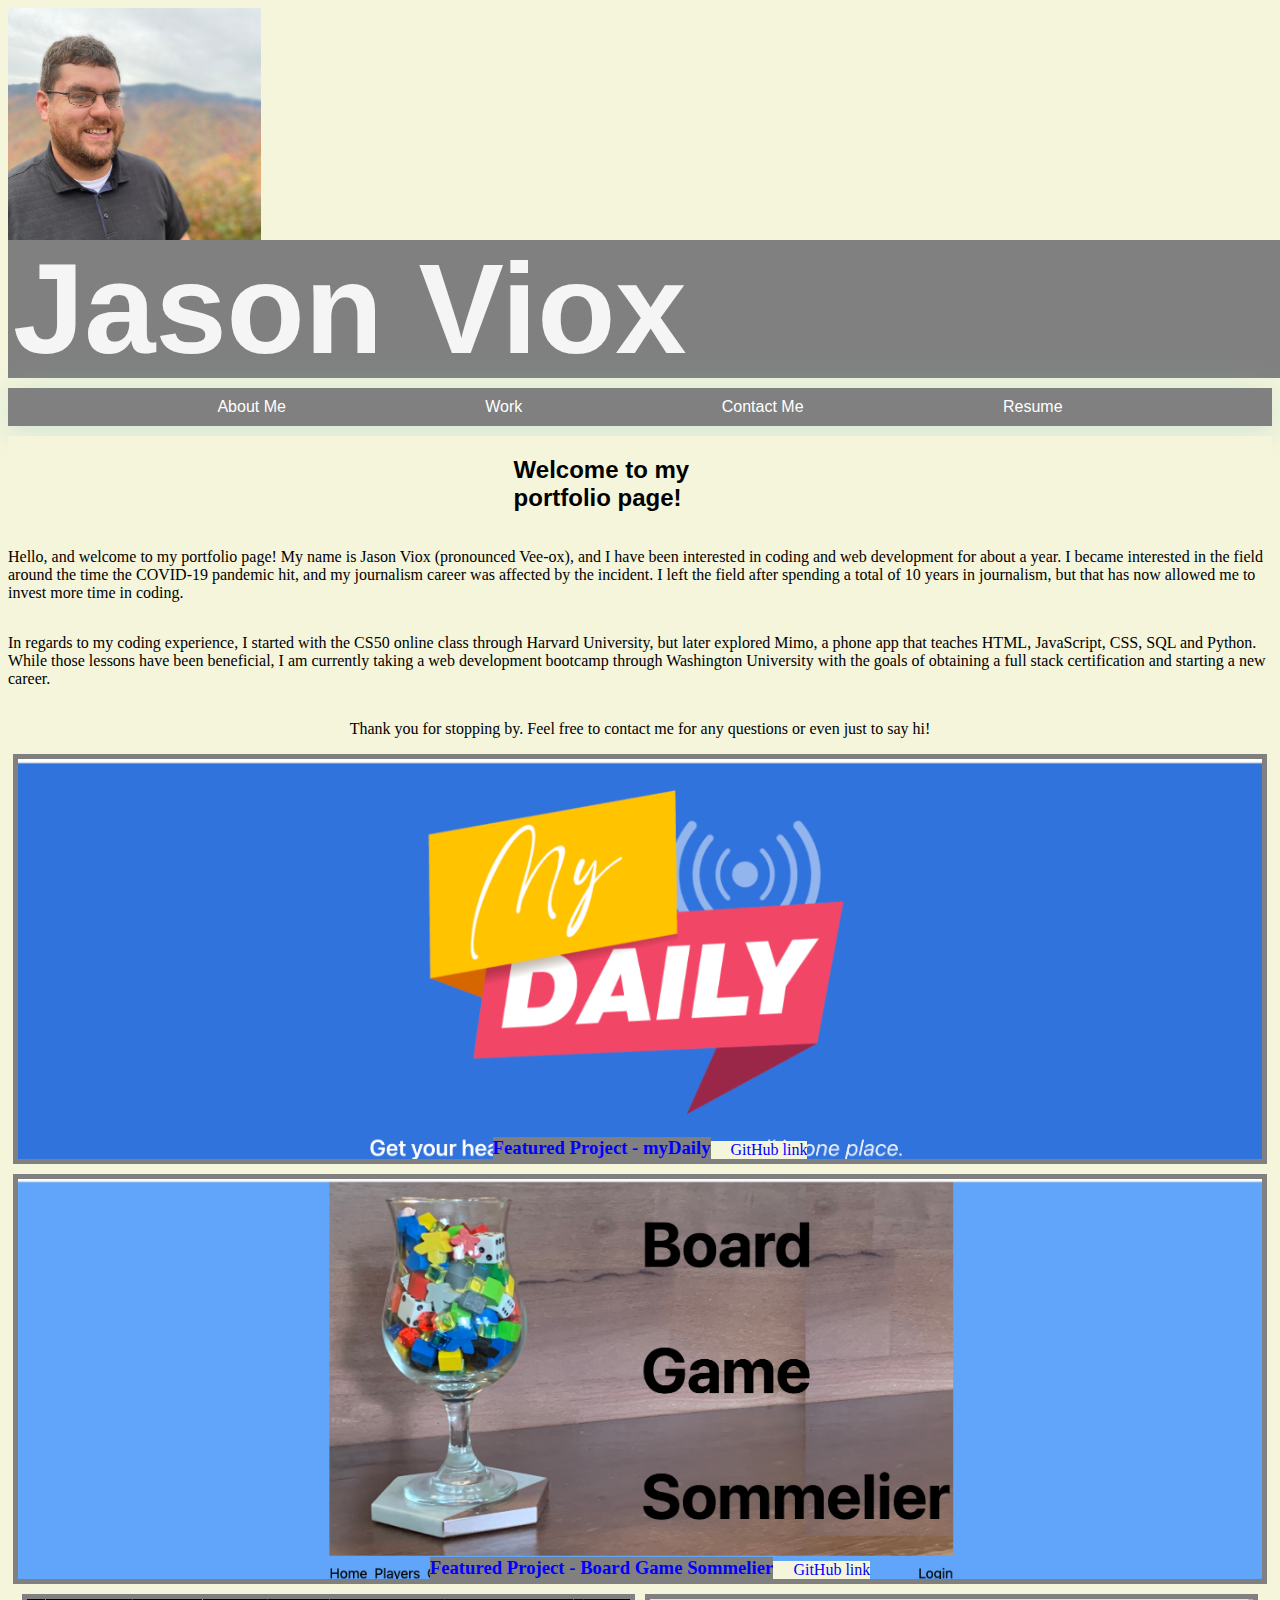
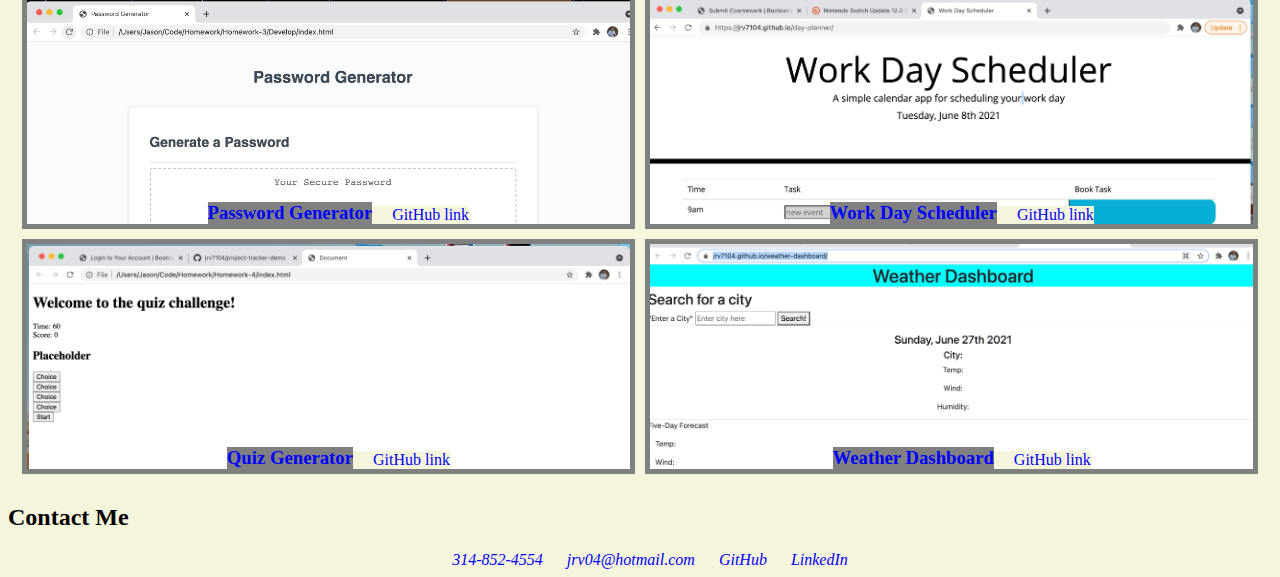
==== index.html @ d2493e87 "Add GitHub links to projects" ====
<!DOCTYPE html>
<html lang="en">

<head>
    <title>Jason Viox // Aspiring Web Developer </title>
    <link rel="stylesheet" href="style.css" />
</head>

<body>
<header>
    <img src="profile_image.jpg" class="profile-photo" alt="Photo coming soon!" width="20%" height="20%">
    <h1>Jason Viox</h1>
    <nav class="links">
        <a href="#about">About Me</a>
        <a href="#work">Work</a>
        <a href="#contact">Contact Me</a>
        <!-- Link this to your resume! -->
        <a href="./Jason Viox_Resume.pdf">Resume</a>
    </nav>
</header>
<main class="introduction"></main>
<section class="page-section" id="about">
    <div>
        <h2 class="greeting">Welcome to my portfolio page!</h2>
    </div>
    <!-- <h2 class="about">About Me</h2> -->
    <div>
        <p>Hello, and welcome to my portfolio page! My name is Jason Viox (pronounced Vee-ox), and I have been interested in coding and web development for about a year. I became interested in the field around the time the COVID-19 pandemic hit, and my journalism career was affected by the incident. I left the field after spending a total of 10 years in journalism, but that has now allowed me to invest more time in coding.</p>
        <p>In regards to my coding experience, I started with the CS50 online class through Harvard University, but later explored Mimo, a phone app that teaches HTML, JavaScript, CSS, SQL and Python. While those lessons have been beneficial, I am currently taking a web development bootcamp through Washington University with the goals of obtaining a full stack certification and starting a new career.</p>
        <p>Thank you for stopping by. Feel free to contact me for any questions or even just to say hi!</p>
    </div>
</section>

<section class="page-section" id="work">
    <!-- <h2>Work</h2> -->
    <div>
        <div class="project mainP">
            <a href="https://af-cmdz.github.io/myDaily/" >
                <h3>Featured Project - myDaily</h3>
            </a>
            <span><a href="https://github.com/AF-cmdZ/myDaily">GitHub link</a> </span>
            <!-- <img src="myDaily.jpg" width="75%" height="75%"
            alt="myDaily Project image"/> -->
        </div>

        <div class="project mainB">
            <a href="https://game-board-sommelier.herokuapp.com/" >
                <h3>Featured Project - Board Game Sommelier</h3>
            </a>
            <span><a href="https://github.com/spacerambler/board-game-sommelier">GitHub link</a> </span>
                <!-- <img src="board-game-sommelier.jpg" width="75%" height="75%"
                alt="Board Game Sommelier Project image"/> -->
            </div>

        <div class="project pwdGen">
            <a href="https://jrv7104.github.io/Password-Generator/" >
                <h3>Password Generator</h3>
            </a>
            <span><a href="https://github.com/jrv7104/Password-Generator">GitHub link</a> </span>
                    <!-- <img src="Password Generator.jpeg" alt="Password Generator Photo" width="25%" height="25%"> -->
            </div>
        

        <div class="project workD">
            <a href="https://jrv7104.github.io/day-planner/" >
                <h3>Work Day Scheduler</h3>
                </a>
              <span><a href="https://github.com/jrv7104/day-planner">GitHub link</a> </span>
        </div>

        <div class="project quiz"> 
            <a href="https://jrv7104.github.io/Quiz-Generator/" >
                <h3>Quiz Generator</h3>
                </a>
                <!-- <img src="Quiz Generator.jpeg" alt="Quiz Generator Photo" width="25%" height="25%"> -->
            <span> <a href="https://github.com/jrv7104/Quiz-Generator">GitHub link</a></span>
        </div>

        <div class="project rain">
            <a href="https://jrv7104.github.io/weather-dashboard/">
                <h3>Weather Dashboard</h3>
                </a>
                <!-- <img src="Weather Dashboard.jpeg" alt="Weather Dashboard Photo" width="25%" height="25%"> -->
                <span> <a href="https://github.com/jrv7104/weather-dashboard">GitHub link</a></span>
            </div>

    </div>
</section>

<section class="page-section contact" id="contact">
    <h2>Contact Me</h2>
    <div>
        <address>
            <a href="tel:+13148524554">314-852-4554</a>
            <a href="mailto:jrv04@hotmail.com">jrv04@hotmail.com</a>
            <a href="https://github.com/jrv7104">GitHub</a>
            <a href="https://www.linkedin.com/in/jason-viox-8477b7131">LinkedIn</a>
        </address>
    </div>
    </section>
</body>
</html>
---- style.css ----
* {
  background-color: beige;
  background-clip: border-box;
}

.header {
  background-color: yellow;
}

img {
  display: flex;
  flex-direction: row;
  flex-wrap: wrap;
}

.links {
    height: auto;
    width: auto;
    padding: 10px 10px 10px 10px;
    display: flex;
    flex-direction: row;
    justify-content: space-evenly;
    flex-wrap: wrap;
    align-items: center;
    box-shadow: 0 5px 35px rgba(146, 204, 206, 0.4);
    background-color: grey;
  }

.links a {
  background-color: gray;
  color: white;
  text-decoration: none;
}

header h1 {
    color: whitesmoke;
    background-color: grey;
    margin: 0;
    font-size: 4vw;
    line-height: 1;
    font-family: Arial, Helvetica, sans-serif;
    display: flex;
    justify-content: flex-start;
}

.greeting {
    display: flex;
   justify-content: flex-start;
   font-family: 'Lucida Sans', 'Lucida Sans Regular', 'Lucida Grande', 'Lucida Sans Unicode', Geneva, Verdana, sans-serif;
   color:black;
  }

nav {
        display: flex;
        justify-content: flex-end;
        color: black;
        font-family: 'Lucida Sans', 'Lucida Sans Regular', 'Lucida Grande', 'Lucida Sans Unicode', Geneva, Verdana, sans-serif;
        padding: 5px 5px 5px 5px;
      }



p {
    display: flex;
    justify-content: flex-start;
    font-family: Cambria, Cochin, Georgia, Times, 'Times New Roman', serif;
}

#about {
    font-family:Verdana, Geneva, Tahoma, sans-serif;
}

/* .page-section {
  margin: 25px 0;
  padding: 10px 0;
  display: flex;
  flex-direction: row;
  flex-wrap: wrap;
  align-items: stretch;
  justify-content: space-between;
} */

.page-section h2 {
  flex: 0 0 20%;
}

.page-section div {
  display: flex;
  flex-wrap: wrap;
  justify-content: center;
}

.page-section a {
  margin-left: 20px;
  color: blue;
  text-decoration: none;
}


.project {
  border: 5px solid gray;
  min-height: 225px;
  max-height: 225px;
  text-decoration: none;
  flex-basis: calc(49% - 1em);
  display: flex;
  align-items: flex-end;
  margin-bottom: 10px;
  margin-left: 5px;
  margin-right: 5px;
}

.project:first-child, .project:nth-child(2) {
  min-height: 400px;
  flex-basis: 100%;
}

.project h3 {
  background-color: grey;
  margin: 0;
  padding: 0;
  /* display: inline; */
}

.pwdGen {
  background-image: url("./images/Password\ Generator.jpeg");
  background-size: cover;
}

.mainP {
  background-image: url("./images/myDaily.jpg");
  background-size: cover;
}

.mainB {
  background-image: url("./images/board-game-sommelier.jpg");
  background-size: cover;
}

.workD {
  background-image: url("./images/Work\ Day\ Scheduler.jpeg");
  background-size: cover;
}
.quiz {
  background-image: url("./images/Quiz\ Generator.jpeg");
  background-size: cover;
}
.rain{
  background-image: url("./images/Weather\ Dashboard.jpeg");
  background-size: cover;
}
/* 
.flex-container {
  display: flex;
  flex-wrap: wrap;
  justify-content: center;
}

.flex-item {
  align-items: flex-center;
  padding: 0 0 20px 0;
  margin: 0.5em;
  text-decoration: none;
  background-blend-mode: soft-light;
  background-size: 150%;
  transition: all 0.5s;
  font-size: 16px;
}

.flex-item:first-assignment {
  max-height: 10px;
  flex-basis: 100%;
  display: flex;
  align-items: center;
}

.flex-item:webpage-update {
  display: flex;
  align-items: center;
  position: absolute;
} */

@media screen and (min-width: 640px) {
  header {
    padding: 0 0 10px 0;
    justify-content: center;
    text-align: center;
  }
}

header h1 {
  width: 100%;
  padding: 5px;
  margin-bottom: 10px;
  font-size: 10vw;
}

header nav {
  justify-content: center;
}

@media screen and (min-width: 812px) {
  header {
    padding: 0 0 10px 0;
    justify-content: center;
    text-align: center;
  }
}

header h1 {
  width: 100%;
  padding: 5px;
  margin-bottom: 10px;
  font-size: 10vw;
}

header nav {
  justify-content: center;
}
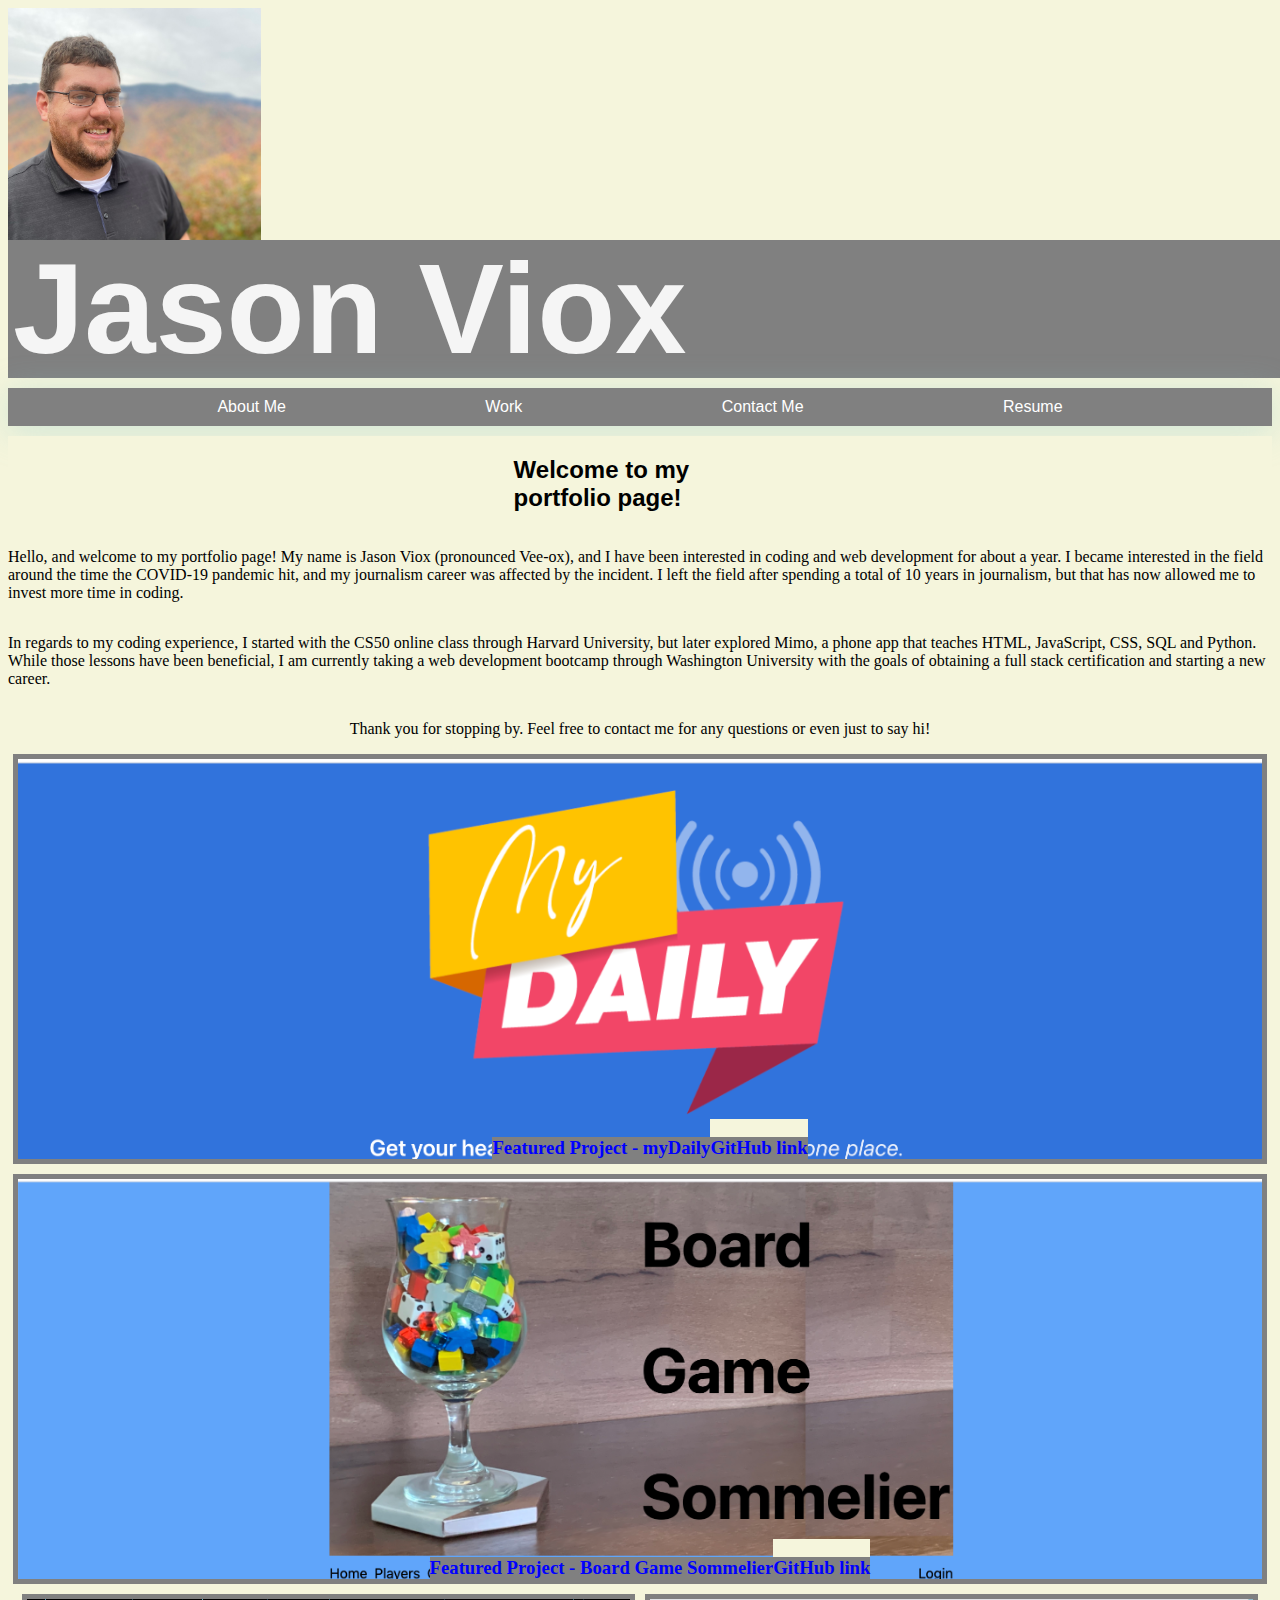
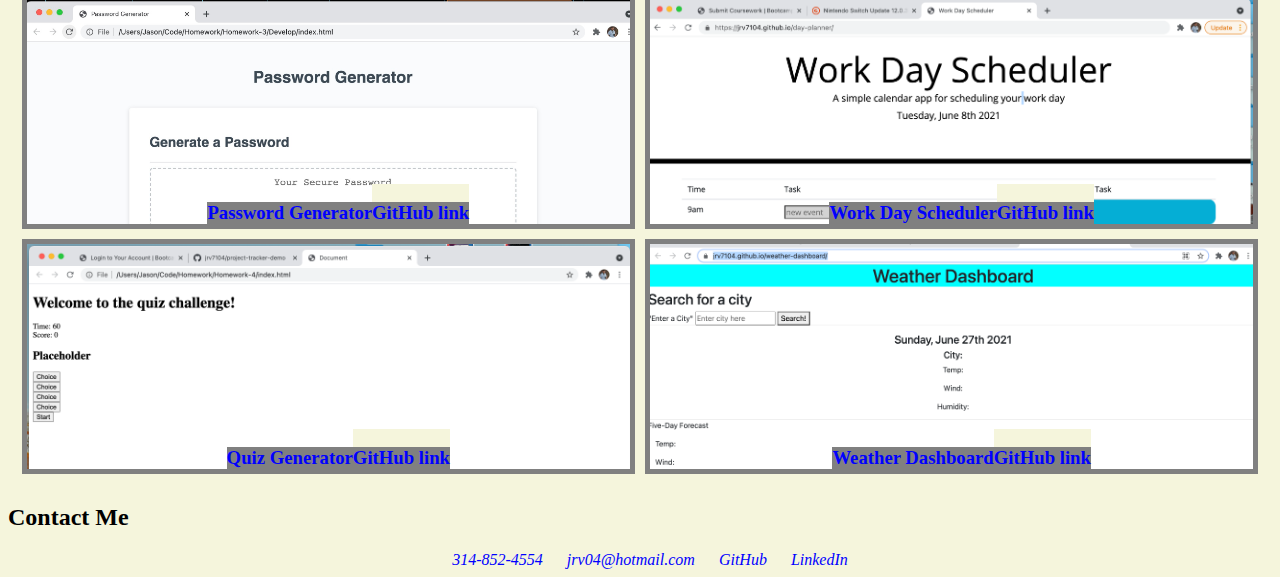
==== commit e896d418: "Update GitHub tag" ====
--- a/index.html
+++ b/index.html
@@ -38,7 +38,7 @@
             <a href="https://af-cmdz.github.io/myDaily/" >
                 <h3>Featured Project - myDaily</h3>
             </a>
-            <span><a href="https://github.com/AF-cmdZ/myDaily">GitHub link</a> </span>
+            <span><a href="https://github.com/AF-cmdZ/myDaily"><h3>GitHub link</h3></a> </span>
             <!-- <img src="myDaily.jpg" width="75%" height="75%"
             alt="myDaily Project image"/> -->
         </div>
@@ -47,7 +47,7 @@
             <a href="https://game-board-sommelier.herokuapp.com/" >
                 <h3>Featured Project - Board Game Sommelier</h3>
             </a>
-            <span><a href="https://github.com/spacerambler/board-game-sommelier">GitHub link</a> </span>
+            <span><a href="https://github.com/spacerambler/board-game-sommelier"><h3>GitHub link</h3></a> </span>
                 <!-- <img src="board-game-sommelier.jpg" width="75%" height="75%"
                 alt="Board Game Sommelier Project image"/> -->
             </div>
@@ -56,7 +56,7 @@
             <a href="https://jrv7104.github.io/Password-Generator/" >
                 <h3>Password Generator</h3>
             </a>
-            <span><a href="https://github.com/jrv7104/Password-Generator">GitHub link</a> </span>
+            <span><a href="https://github.com/jrv7104/Password-Generator"><h3>GitHub link</h3></a> </span>
                     <!-- <img src="Password Generator.jpeg" alt="Password Generator Photo" width="25%" height="25%"> -->
             </div>
         
@@ -65,7 +65,7 @@
             <a href="https://jrv7104.github.io/day-planner/" >
                 <h3>Work Day Scheduler</h3>
                 </a>
-              <span><a href="https://github.com/jrv7104/day-planner">GitHub link</a> </span>
+              <span><a href="https://github.com/jrv7104/day-planner"><h3>GitHub link</h3></a> </span>
         </div>
 
         <div class="project quiz"> 
@@ -73,7 +73,7 @@
                 <h3>Quiz Generator</h3>
                 </a>
                 <!-- <img src="Quiz Generator.jpeg" alt="Quiz Generator Photo" width="25%" height="25%"> -->
-            <span> <a href="https://github.com/jrv7104/Quiz-Generator">GitHub link</a></span>
+            <span> <a href="https://github.com/jrv7104/Quiz-Generator"><h3>GitHub link</h3></a></span>
         </div>
 
         <div class="project rain">
@@ -81,7 +81,7 @@
                 <h3>Weather Dashboard</h3>
                 </a>
                 <!-- <img src="Weather Dashboard.jpeg" alt="Weather Dashboard Photo" width="25%" height="25%"> -->
-                <span> <a href="https://github.com/jrv7104/weather-dashboard">GitHub link</a></span>
+                <span> <a href="https://github.com/jrv7104/weather-dashboard"><h3>GitHub link</h3></a></span>
             </div>
 
     </div>
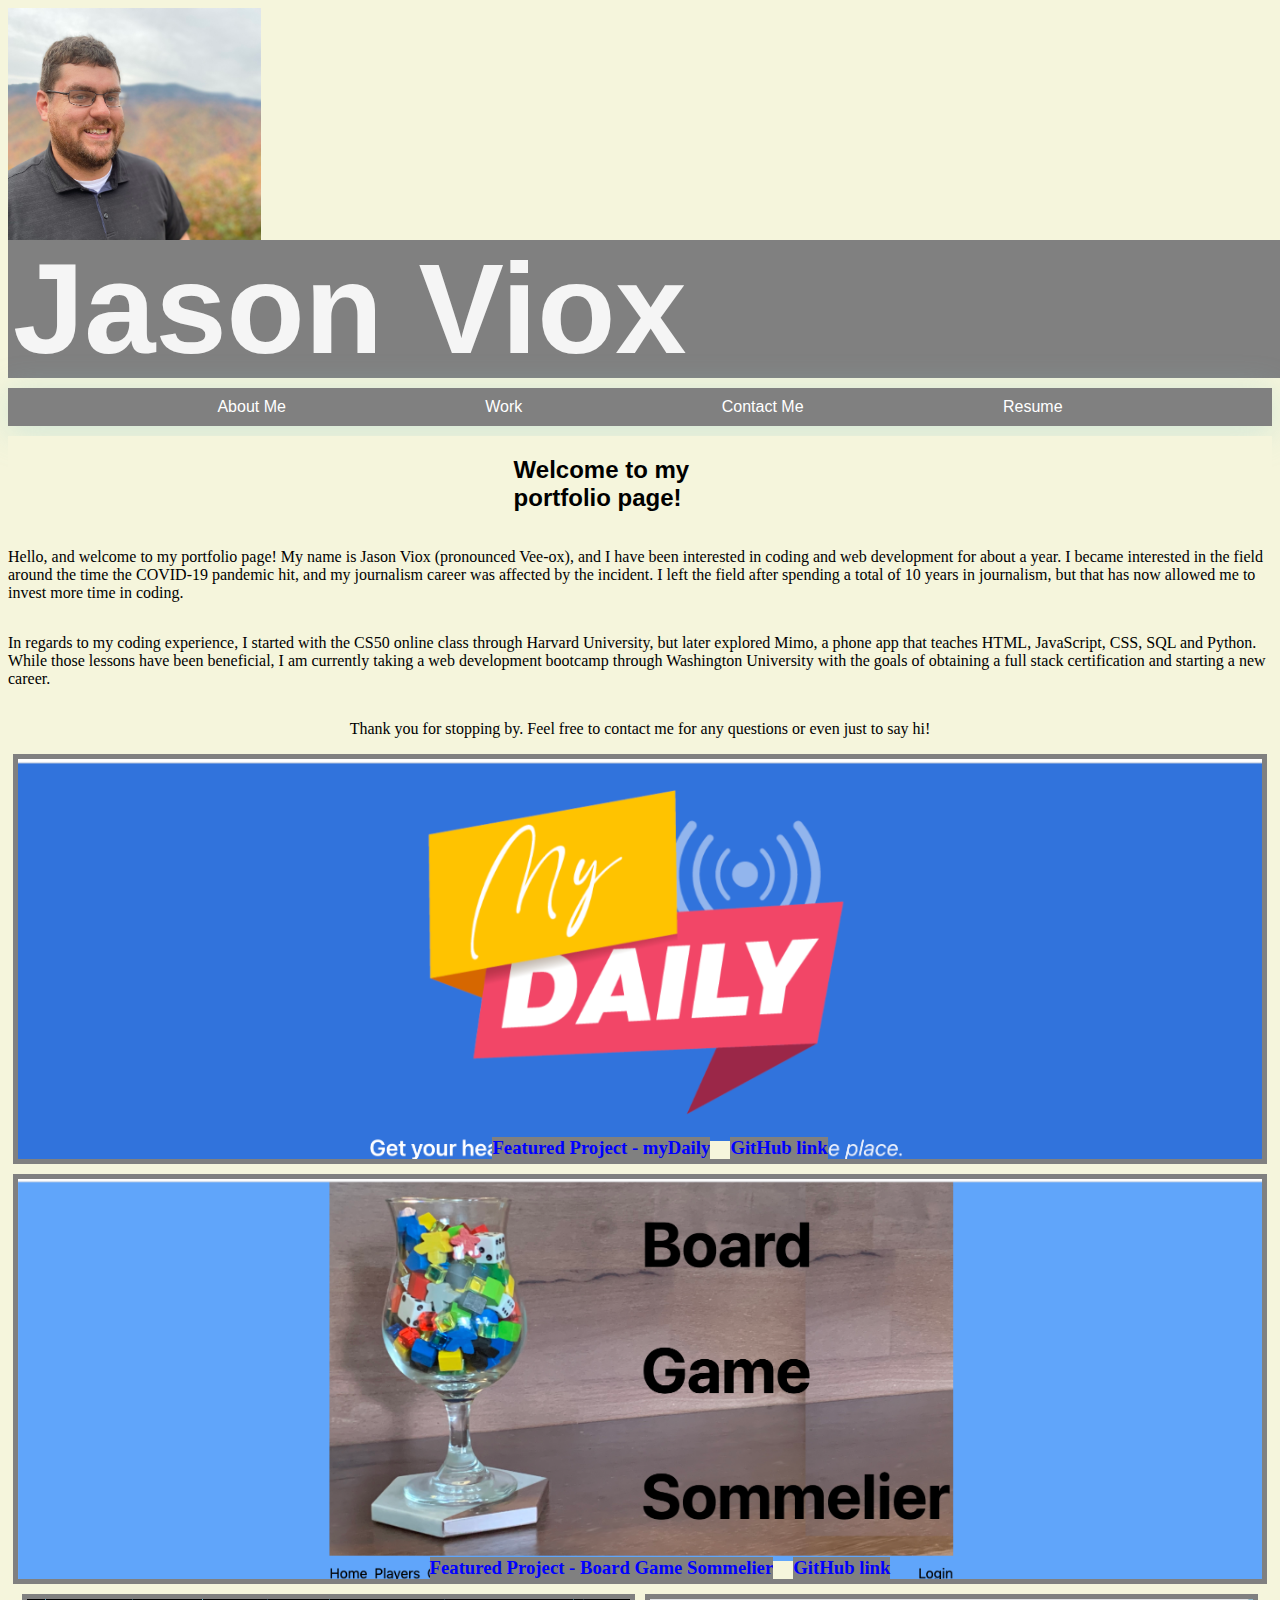
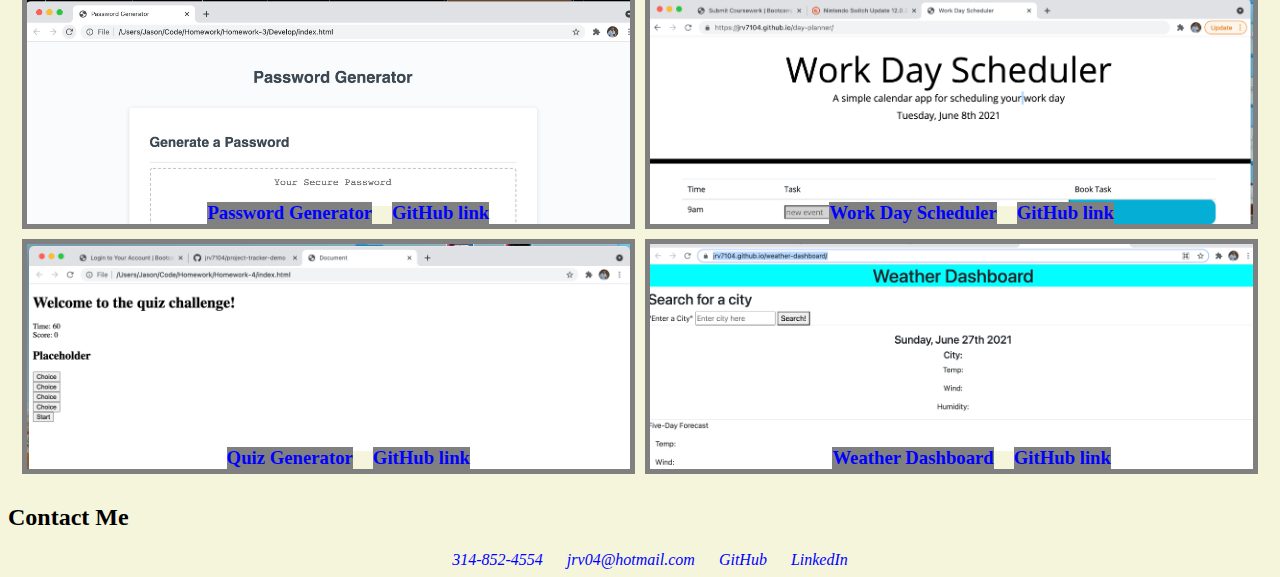
==== commit a5419796: "Start add target blank to open links in new tab" ====
--- a/index.html
+++ b/index.html
@@ -35,16 +35,16 @@
     <!-- <h2>Work</h2> -->
     <div>
         <div class="project mainP">
-            <a href="https://af-cmdz.github.io/myDaily/" >
+            <a href="https://af-cmdz.github.io/myDaily/" target="_blank" rel="noopener noreferrer">
                 <h3>Featured Project - myDaily</h3>
             </a>
-            <span><a href="https://github.com/AF-cmdZ/myDaily"><h3>GitHub link</h3></a> </span>
+            <span><a href="https://github.com/AF-cmdZ/myDaily" target="_blank" rel="noopener noreferrer"><h3>GitHub link</h3></a> </span>
             <!-- <img src="myDaily.jpg" width="75%" height="75%"
             alt="myDaily Project image"/> -->
         </div>
 
         <div class="project mainB">
-            <a href="https://game-board-sommelier.herokuapp.com/" >
+            <a href="https://game-board-sommelier.herokuapp.com/" target="_blank" rel="noopener noreferrer">
                 <h3>Featured Project - Board Game Sommelier</h3>
             </a>
             <span><a href="https://github.com/spacerambler/board-game-sommelier"><h3>GitHub link</h3></a> </span>
--- a/style.css
+++ b/style.css
@@ -117,7 +117,7 @@
 
 .project h3 {
   background-color: grey;
-  margin: 0;
+  margin: -22px 0 0 20px;
   padding: 0;
   /* display: inline; */
 }
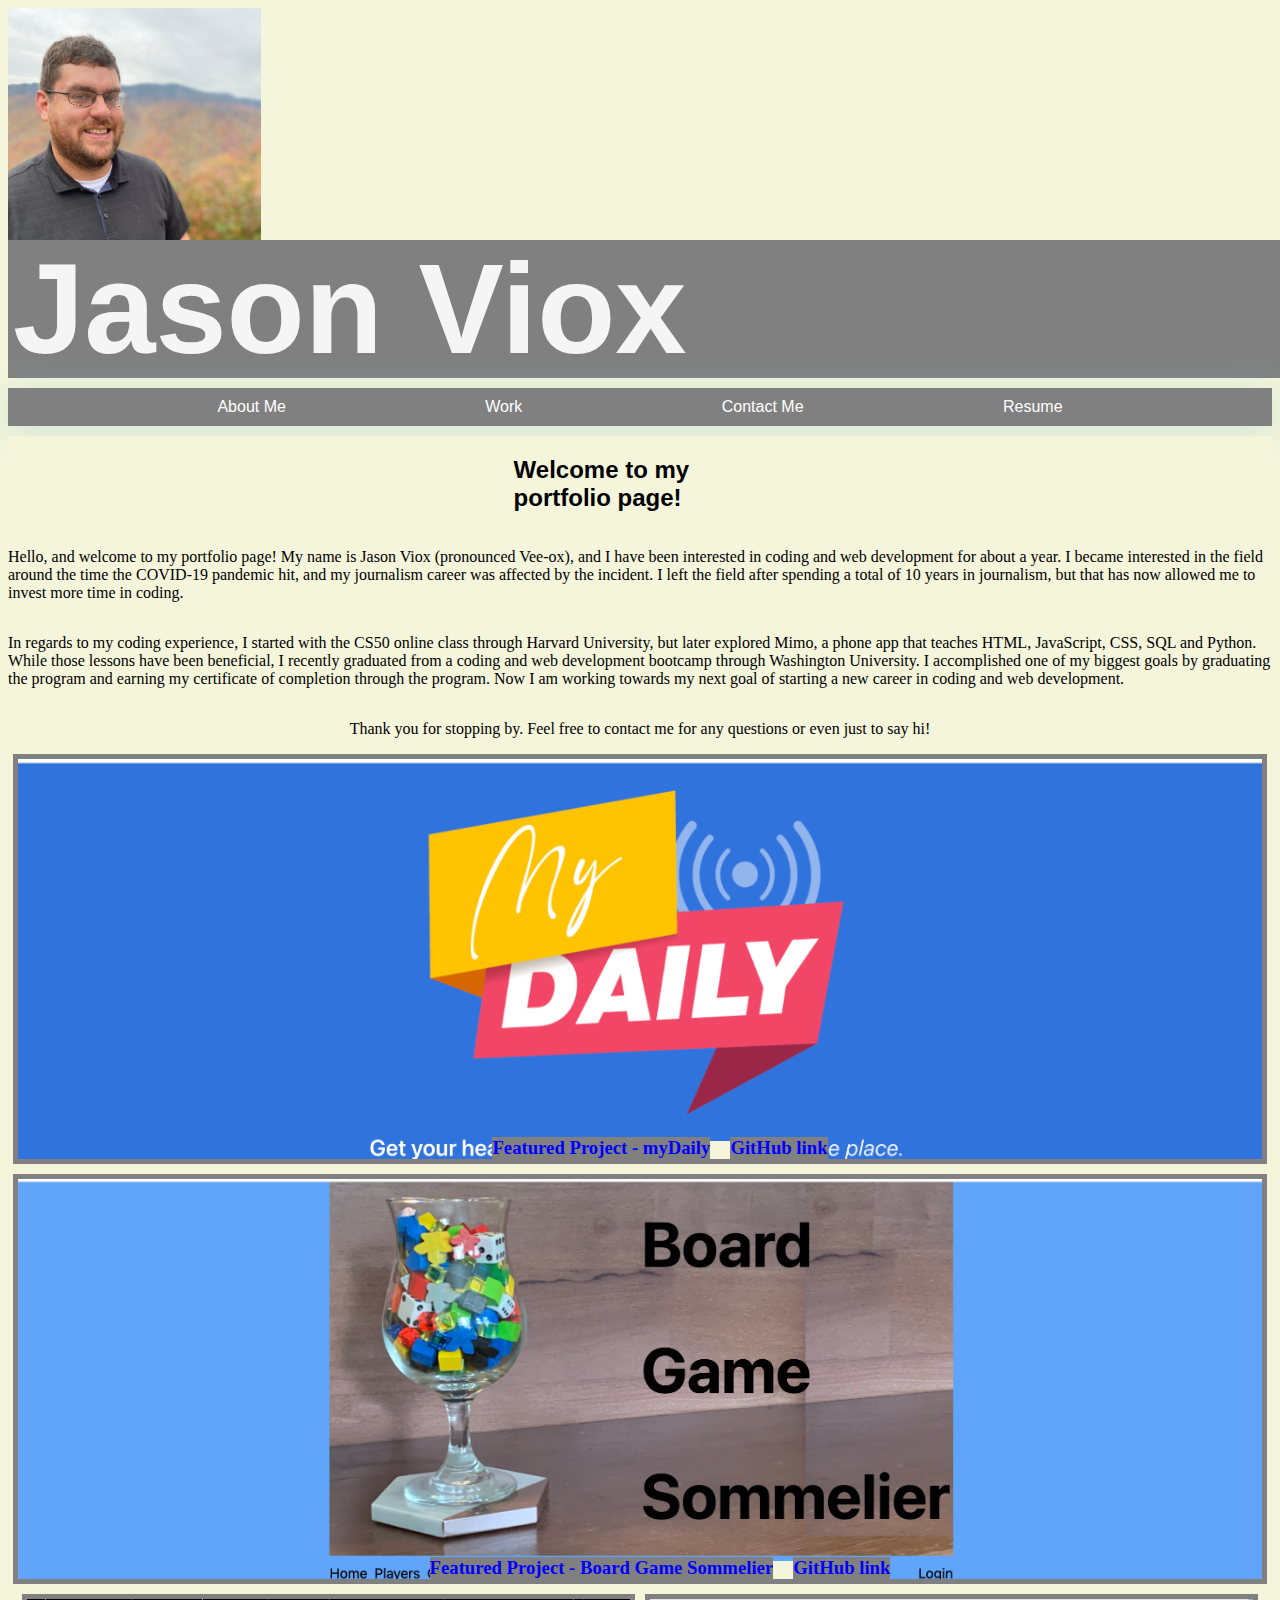
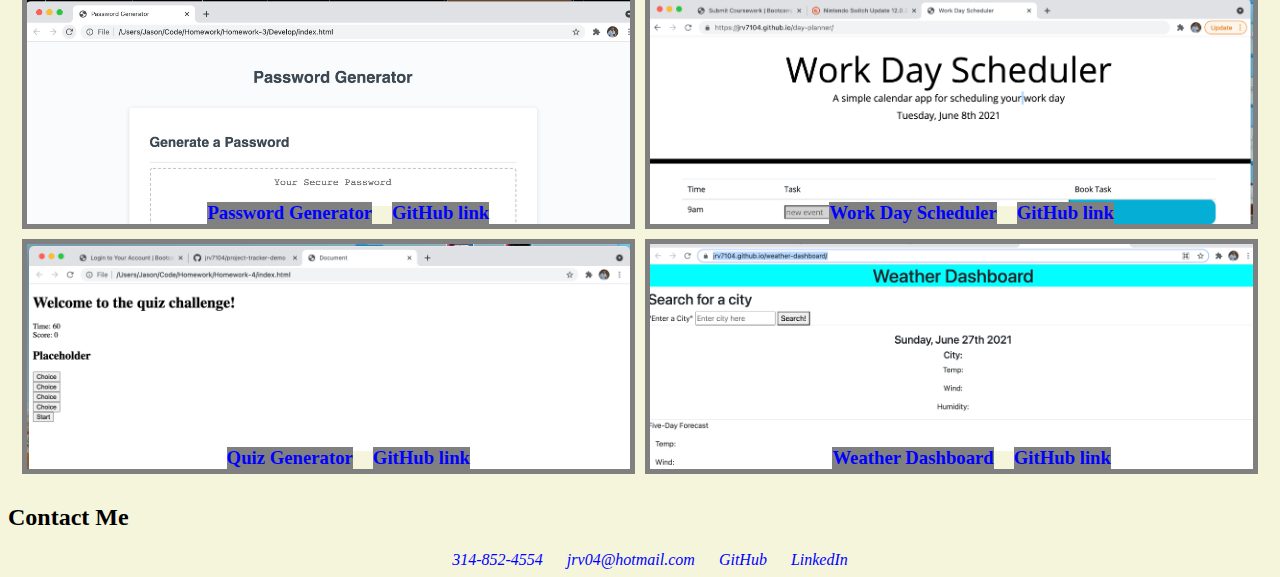
==== commit 96c80770: "Updated about me section" ====
--- a/index.html
+++ b/index.html
@@ -15,7 +15,7 @@
         <a href="#work">Work</a>
         <a href="#contact">Contact Me</a>
         <!-- Link this to your resume! -->
-        <a href="./Jason Viox_Resume.pdf">Resume</a>
+        <a href="./Jason Viox_Resume.pdf" target="_blank" rel="noopener noreferrer">Resume</a>
     </nav>
 </header>
 <main class="introduction"></main>
@@ -26,7 +26,7 @@
     <!-- <h2 class="about">About Me</h2> -->
     <div>
         <p>Hello, and welcome to my portfolio page! My name is Jason Viox (pronounced Vee-ox), and I have been interested in coding and web development for about a year. I became interested in the field around the time the COVID-19 pandemic hit, and my journalism career was affected by the incident. I left the field after spending a total of 10 years in journalism, but that has now allowed me to invest more time in coding.</p>
-        <p>In regards to my coding experience, I started with the CS50 online class through Harvard University, but later explored Mimo, a phone app that teaches HTML, JavaScript, CSS, SQL and Python. While those lessons have been beneficial, I am currently taking a web development bootcamp through Washington University with the goals of obtaining a full stack certification and starting a new career.</p>
+        <p>In regards to my coding experience, I started with the CS50 online class through Harvard University, but later explored Mimo, a phone app that teaches HTML, JavaScript, CSS, SQL and Python. While those lessons have been beneficial, I recently  graduated from a coding and web development bootcamp through Washington University. I accomplished one of my biggest goals by graduating the program and earning my certificate of completion through the program. Now I am working towards my next goal of starting a new career in coding and web development.</p>
         <p>Thank you for stopping by. Feel free to contact me for any questions or even just to say hi!</p>
     </div>
 </section>
@@ -47,41 +47,41 @@
             <a href="https://game-board-sommelier.herokuapp.com/" target="_blank" rel="noopener noreferrer">
                 <h3>Featured Project - Board Game Sommelier</h3>
             </a>
-            <span><a href="https://github.com/spacerambler/board-game-sommelier"><h3>GitHub link</h3></a> </span>
+            <span><a href="https://github.com/spacerambler/board-game-sommelier" target="_blank" rel="noopener noreferrer"><h3>GitHub link</h3></a> </span>
                 <!-- <img src="board-game-sommelier.jpg" width="75%" height="75%"
                 alt="Board Game Sommelier Project image"/> -->
             </div>
 
         <div class="project pwdGen">
-            <a href="https://jrv7104.github.io/Password-Generator/" >
+            <a href="https://jrv7104.github.io/Password-Generator/" target="_blank" rel="noopener noreferrer">
                 <h3>Password Generator</h3>
             </a>
-            <span><a href="https://github.com/jrv7104/Password-Generator"><h3>GitHub link</h3></a> </span>
+            <span><a href="https://github.com/jrv7104/Password-Generator" target="_blank" rel="noopener noreferrer"><h3>GitHub link</h3></a> </span>
                     <!-- <img src="Password Generator.jpeg" alt="Password Generator Photo" width="25%" height="25%"> -->
             </div>
         
 
         <div class="project workD">
-            <a href="https://jrv7104.github.io/day-planner/" >
+            <a href="https://jrv7104.github.io/day-planner/" target="_blank" rel="noopener noreferrer">
                 <h3>Work Day Scheduler</h3>
                 </a>
-              <span><a href="https://github.com/jrv7104/day-planner"><h3>GitHub link</h3></a> </span>
+              <span><a href="https://github.com/jrv7104/day-planner" target="_blank" rel="noopener noreferrer"><h3>GitHub link</h3></a> </span>
         </div>
 
         <div class="project quiz"> 
-            <a href="https://jrv7104.github.io/Quiz-Generator/" >
+            <a href="https://jrv7104.github.io/Quiz-Generator/" target="_blank" rel="noopener noreferrer">
                 <h3>Quiz Generator</h3>
                 </a>
                 <!-- <img src="Quiz Generator.jpeg" alt="Quiz Generator Photo" width="25%" height="25%"> -->
-            <span> <a href="https://github.com/jrv7104/Quiz-Generator"><h3>GitHub link</h3></a></span>
+            <span> <a href="https://github.com/jrv7104/Quiz-Generator" target="_blank" rel="noopener noreferrer"><h3>GitHub link</h3></a></span>
         </div>
 
         <div class="project rain">
-            <a href="https://jrv7104.github.io/weather-dashboard/">
+            <a href="https://jrv7104.github.io/weather-dashboard/" target="_blank" rel="noopener noreferrer">
                 <h3>Weather Dashboard</h3>
                 </a>
                 <!-- <img src="Weather Dashboard.jpeg" alt="Weather Dashboard Photo" width="25%" height="25%"> -->
-                <span> <a href="https://github.com/jrv7104/weather-dashboard"><h3>GitHub link</h3></a></span>
+                <span> <a href="https://github.com/jrv7104/weather-dashboard" target="_blank" rel="noopener noreferrer"><h3>GitHub link</h3></a></span>
             </div>
 
     </div>
@@ -91,10 +91,12 @@
     <h2>Contact Me</h2>
     <div>
         <address>
-            <a href="tel:+13148524554">314-852-4554</a>
-            <a href="mailto:jrv04@hotmail.com">jrv04@hotmail.com</a>
-            <a href="https://github.com/jrv7104">GitHub</a>
-            <a href="https://www.linkedin.com/in/jason-viox-8477b7131">LinkedIn</a>
+            <footer>
+                <a href="tel:+13148524554">314-852-4554</a>
+                <a href="mailto:jrv04@hotmail.com">jrv04@hotmail.com</a>
+                <a href="https://github.com/jrv7104" target="_blank" rel="noopener noreferrer">GitHub</a>
+                <a href="https://www.linkedin.com/in/jason-viox-8477b7131" target="_blank" rel="noopener noreferrer">LinkedIn</a>
+            </footer>
         </address>
     </div>
     </section>
--- a/style.css
+++ b/style.css
@@ -149,36 +149,6 @@
   background-image: url("./images/Weather\ Dashboard.jpeg");
   background-size: cover;
 }
-/* 
-.flex-container {
-  display: flex;
-  flex-wrap: wrap;
-  justify-content: center;
-}
-
-.flex-item {
-  align-items: flex-center;
-  padding: 0 0 20px 0;
-  margin: 0.5em;
-  text-decoration: none;
-  background-blend-mode: soft-light;
-  background-size: 150%;
-  transition: all 0.5s;
-  font-size: 16px;
-}
-
-.flex-item:first-assignment {
-  max-height: 10px;
-  flex-basis: 100%;
-  display: flex;
-  align-items: center;
-}
-
-.flex-item:webpage-update {
-  display: flex;
-  align-items: center;
-  position: absolute;
-} */
 
 @media screen and (min-width: 640px) {
   header {
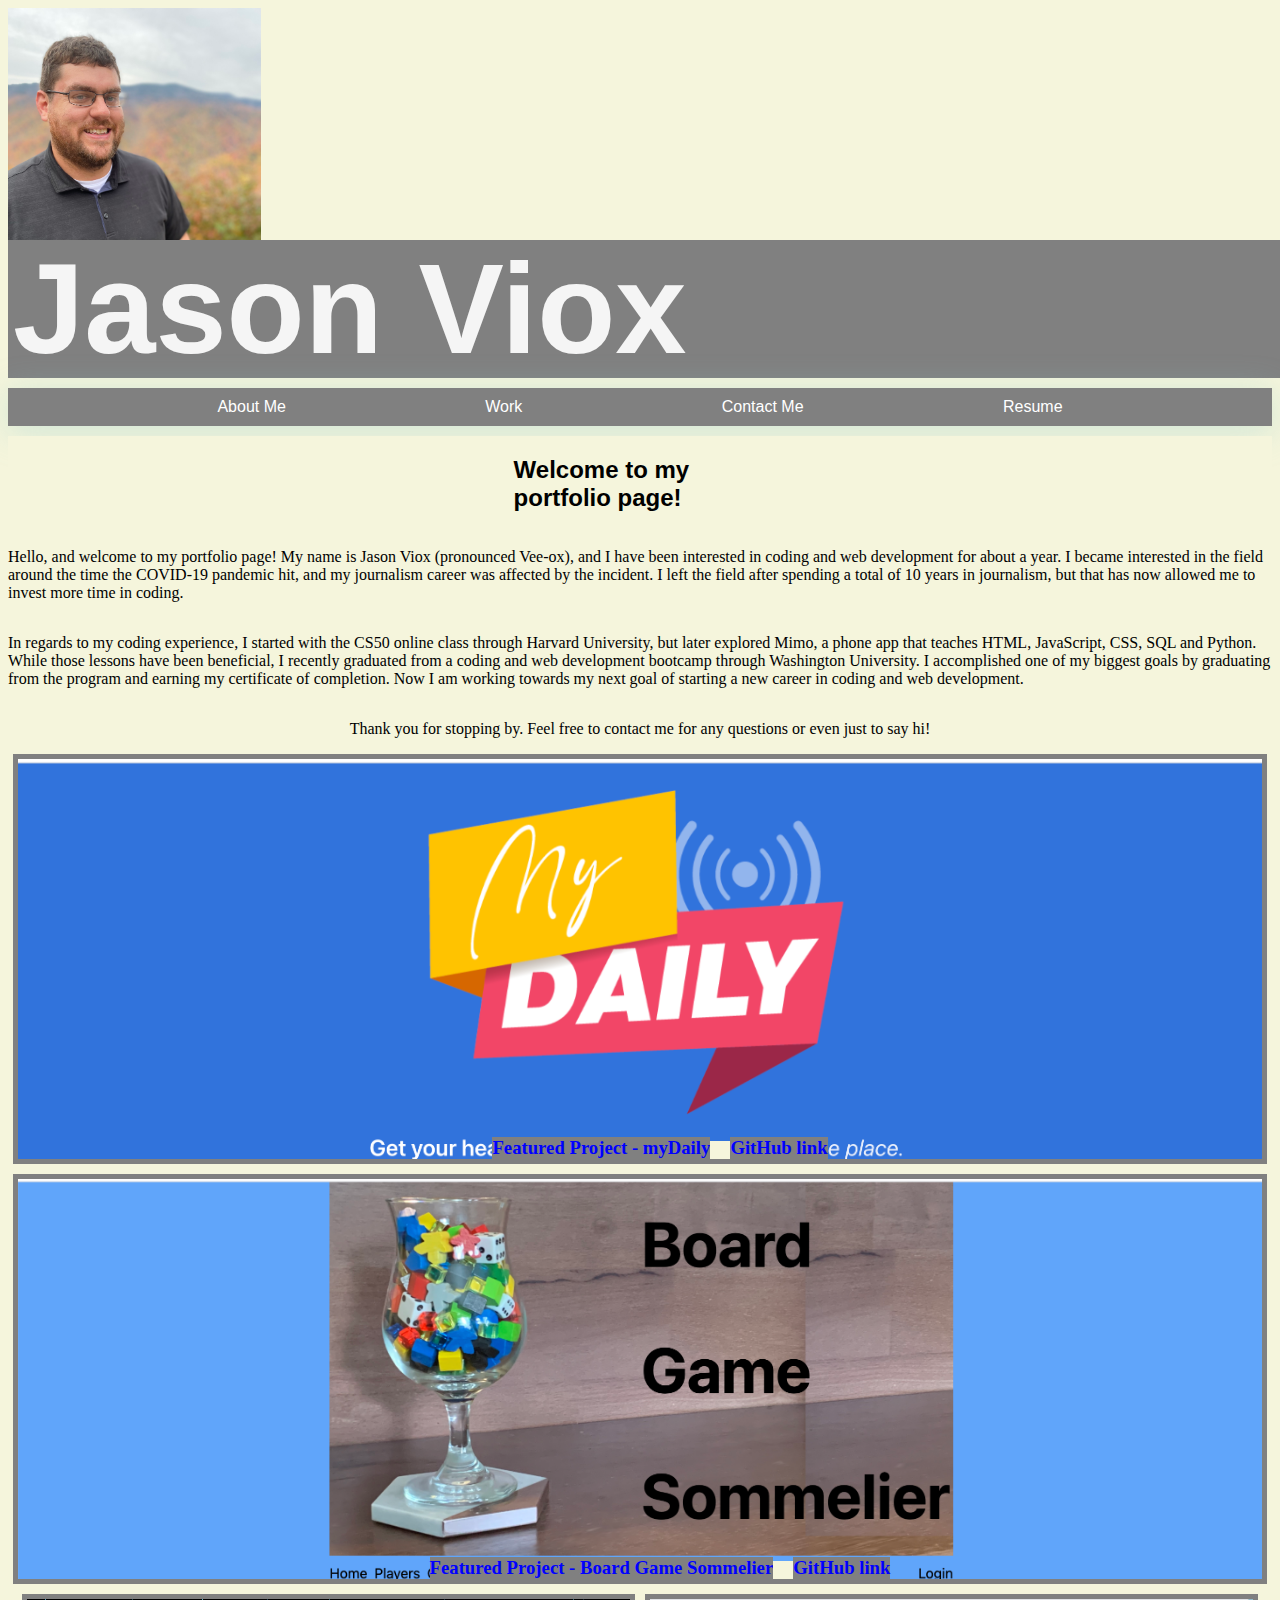
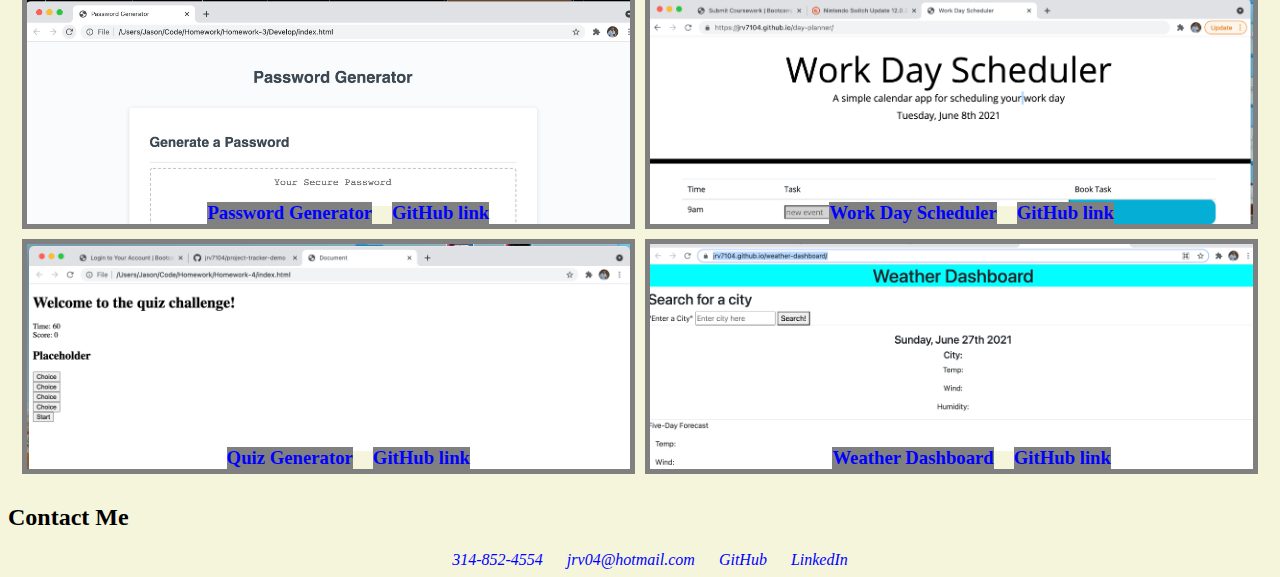
==== commit f5fcca50: "Reedit about me section" ====
--- a/index.html
+++ b/index.html
@@ -26,7 +26,7 @@
     <!-- <h2 class="about">About Me</h2> -->
     <div>
         <p>Hello, and welcome to my portfolio page! My name is Jason Viox (pronounced Vee-ox), and I have been interested in coding and web development for about a year. I became interested in the field around the time the COVID-19 pandemic hit, and my journalism career was affected by the incident. I left the field after spending a total of 10 years in journalism, but that has now allowed me to invest more time in coding.</p>
-        <p>In regards to my coding experience, I started with the CS50 online class through Harvard University, but later explored Mimo, a phone app that teaches HTML, JavaScript, CSS, SQL and Python. While those lessons have been beneficial, I recently  graduated from a coding and web development bootcamp through Washington University. I accomplished one of my biggest goals by graduating the program and earning my certificate of completion through the program. Now I am working towards my next goal of starting a new career in coding and web development.</p>
+        <p>In regards to my coding experience, I started with the CS50 online class through Harvard University, but later explored Mimo, a phone app that teaches HTML, JavaScript, CSS, SQL and Python. While those lessons have been beneficial, I recently  graduated from a coding and web development bootcamp through Washington University. I accomplished one of my biggest goals by graduating from the program and earning my certificate of completion. Now I am working towards my next goal of starting a new career in coding and web development.</p>
         <p>Thank you for stopping by. Feel free to contact me for any questions or even just to say hi!</p>
     </div>
 </section>
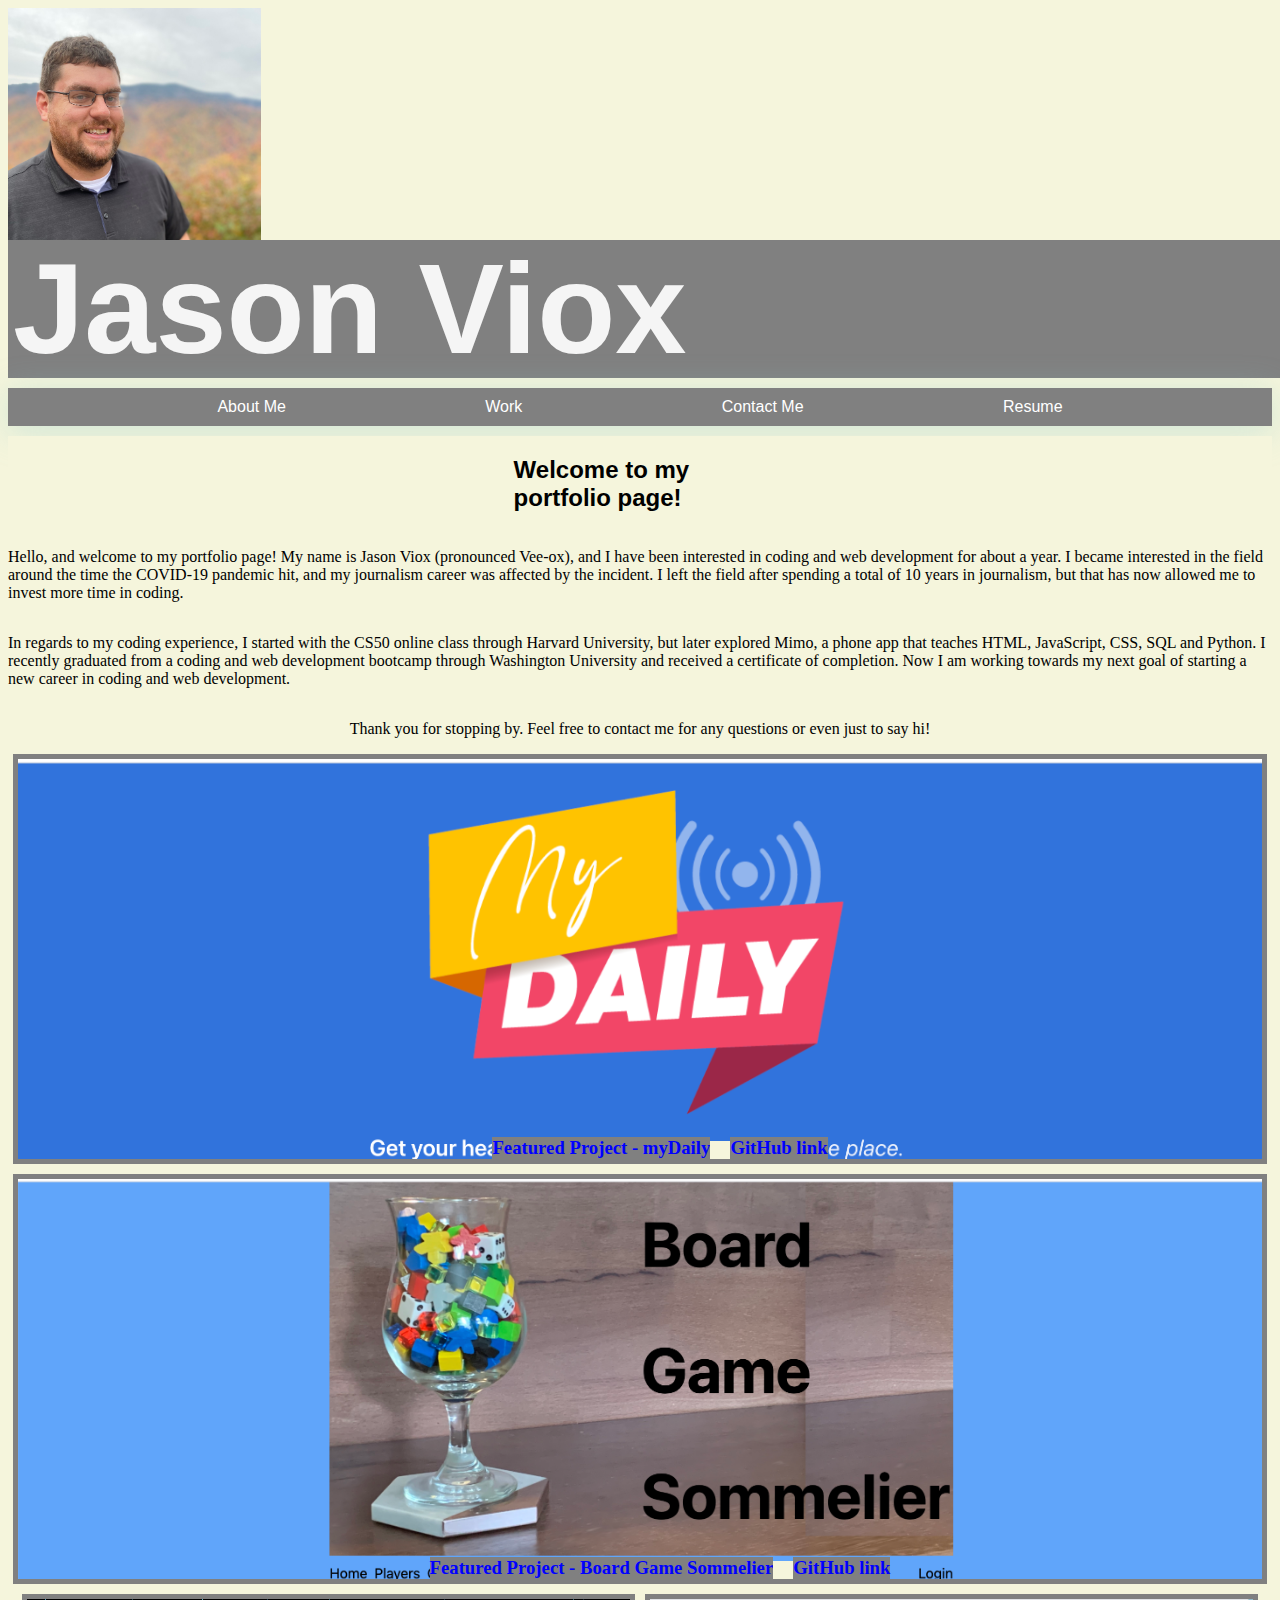
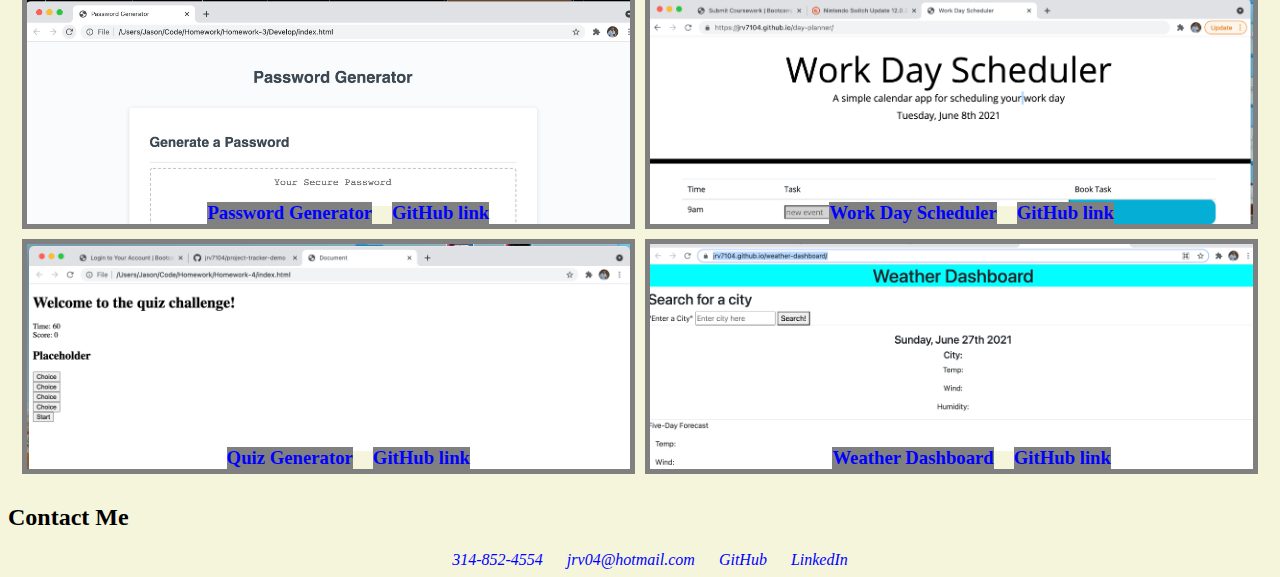
==== commit b4592f2d: "Additional edit to about section" ====
--- a/index.html
+++ b/index.html
@@ -26,7 +26,7 @@
     <!-- <h2 class="about">About Me</h2> -->
     <div>
         <p>Hello, and welcome to my portfolio page! My name is Jason Viox (pronounced Vee-ox), and I have been interested in coding and web development for about a year. I became interested in the field around the time the COVID-19 pandemic hit, and my journalism career was affected by the incident. I left the field after spending a total of 10 years in journalism, but that has now allowed me to invest more time in coding.</p>
-        <p>In regards to my coding experience, I started with the CS50 online class through Harvard University, but later explored Mimo, a phone app that teaches HTML, JavaScript, CSS, SQL and Python. While those lessons have been beneficial, I recently  graduated from a coding and web development bootcamp through Washington University. I accomplished one of my biggest goals by graduating from the program and earning my certificate of completion. Now I am working towards my next goal of starting a new career in coding and web development.</p>
+        <p>In regards to my coding experience, I started with the CS50 online class through Harvard University, but later explored Mimo, a phone app that teaches HTML, JavaScript, CSS, SQL and Python. I recently  graduated from a coding and web development bootcamp through Washington University and received a certificate of completion. Now I am working towards my next goal of starting a new career in coding and web development.</p>
         <p>Thank you for stopping by. Feel free to contact me for any questions or even just to say hi!</p>
     </div>
 </section>
